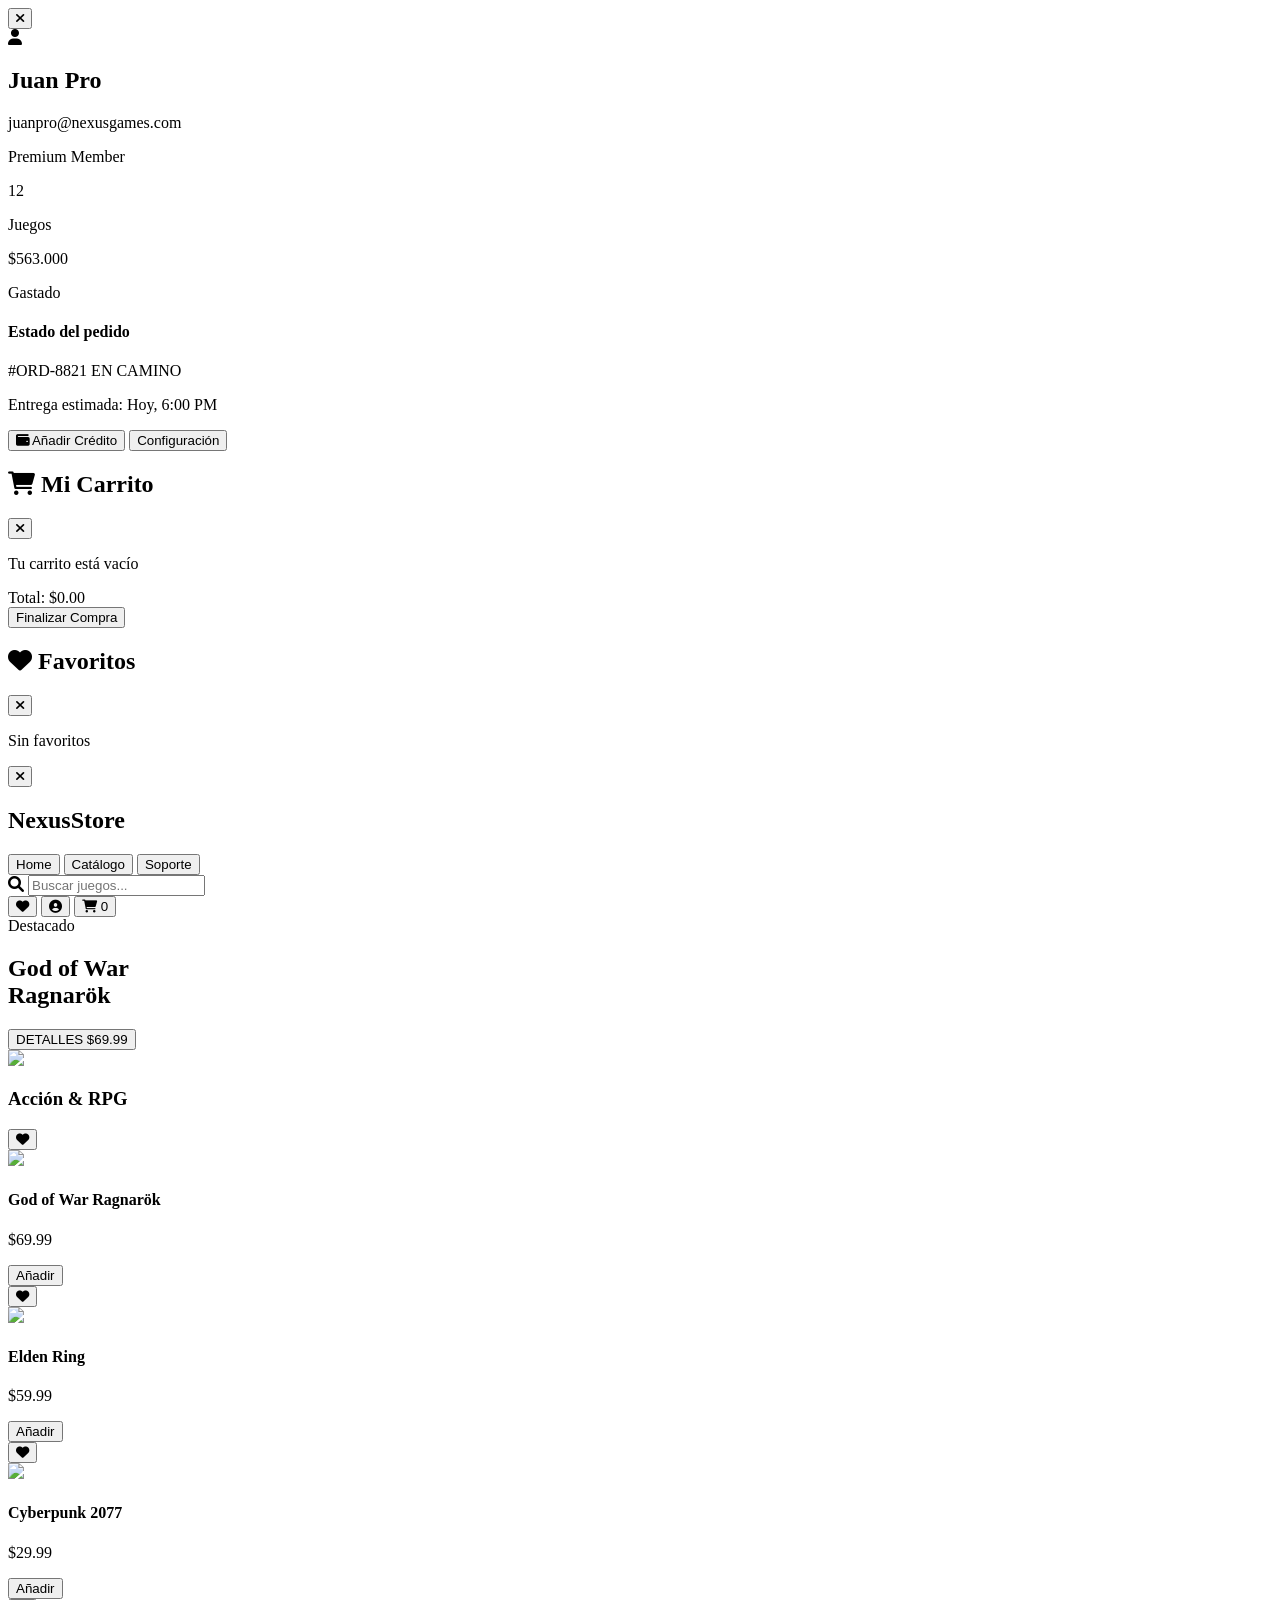
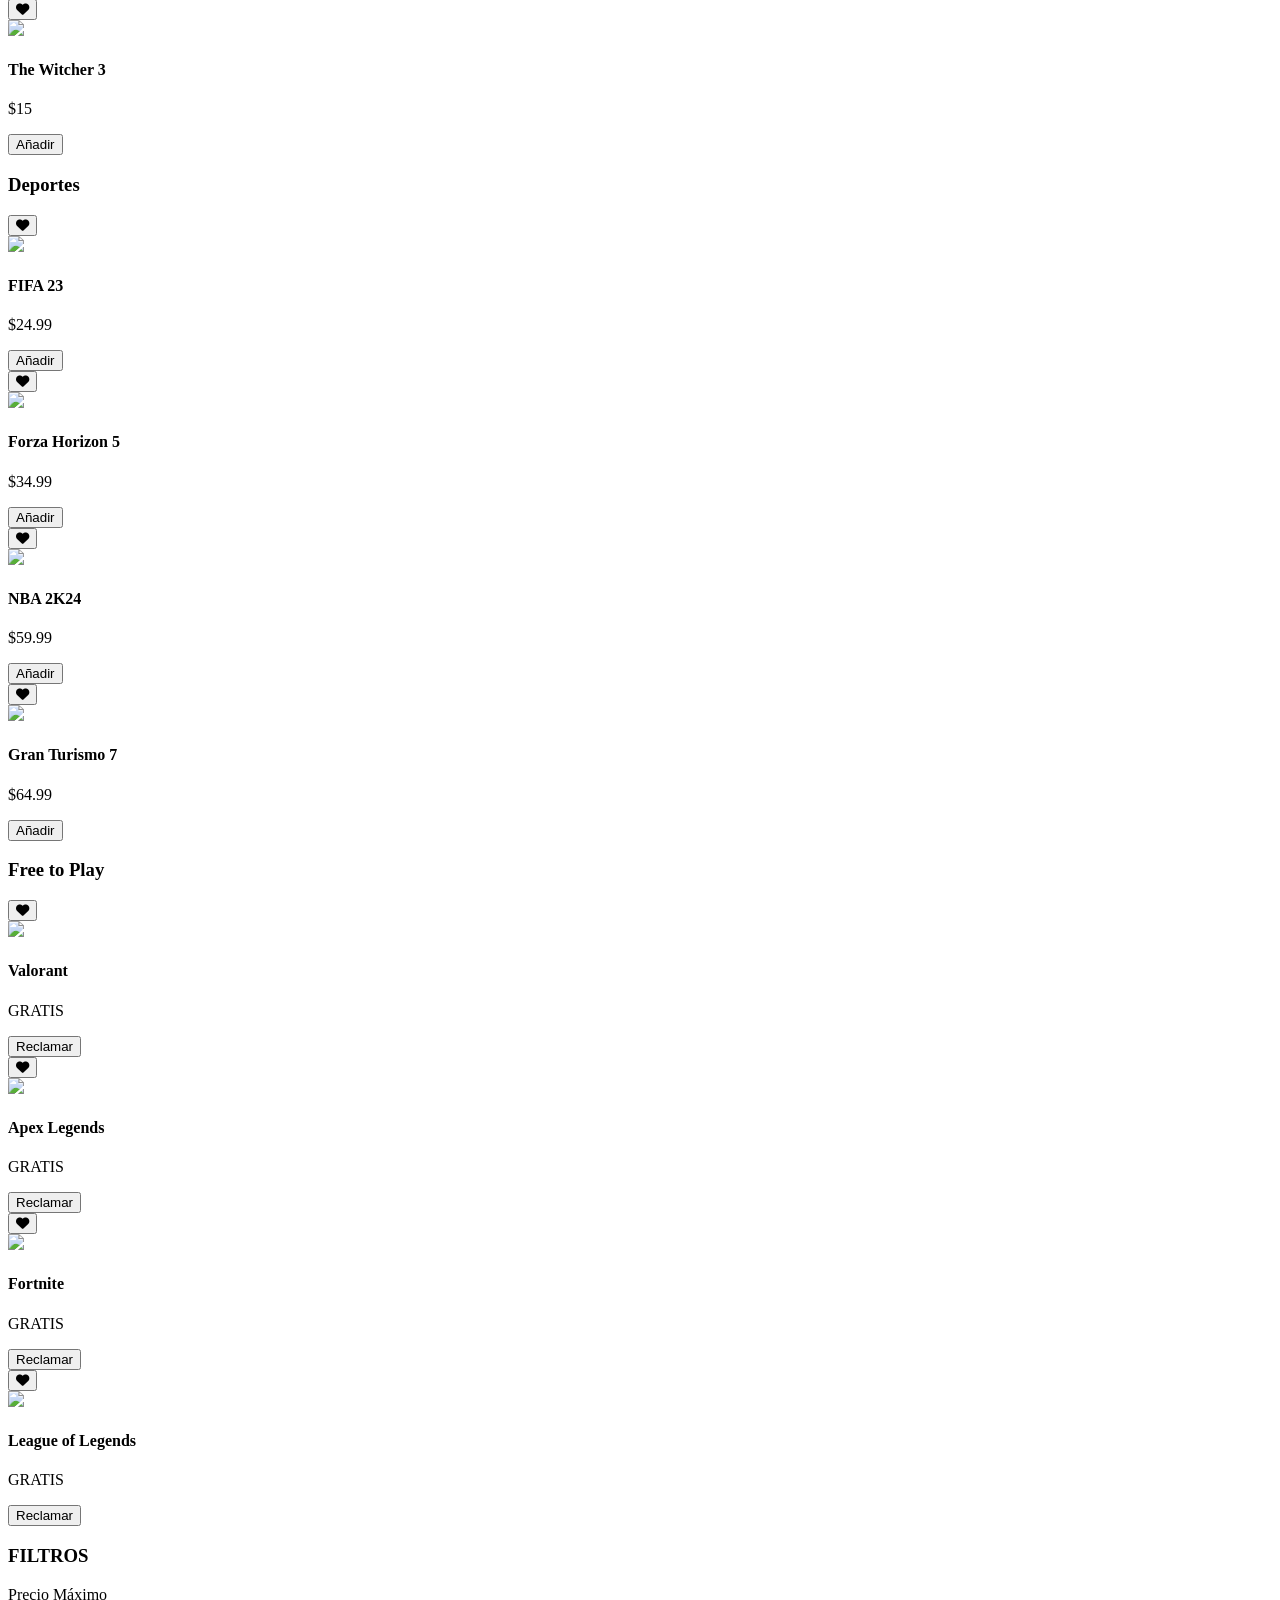
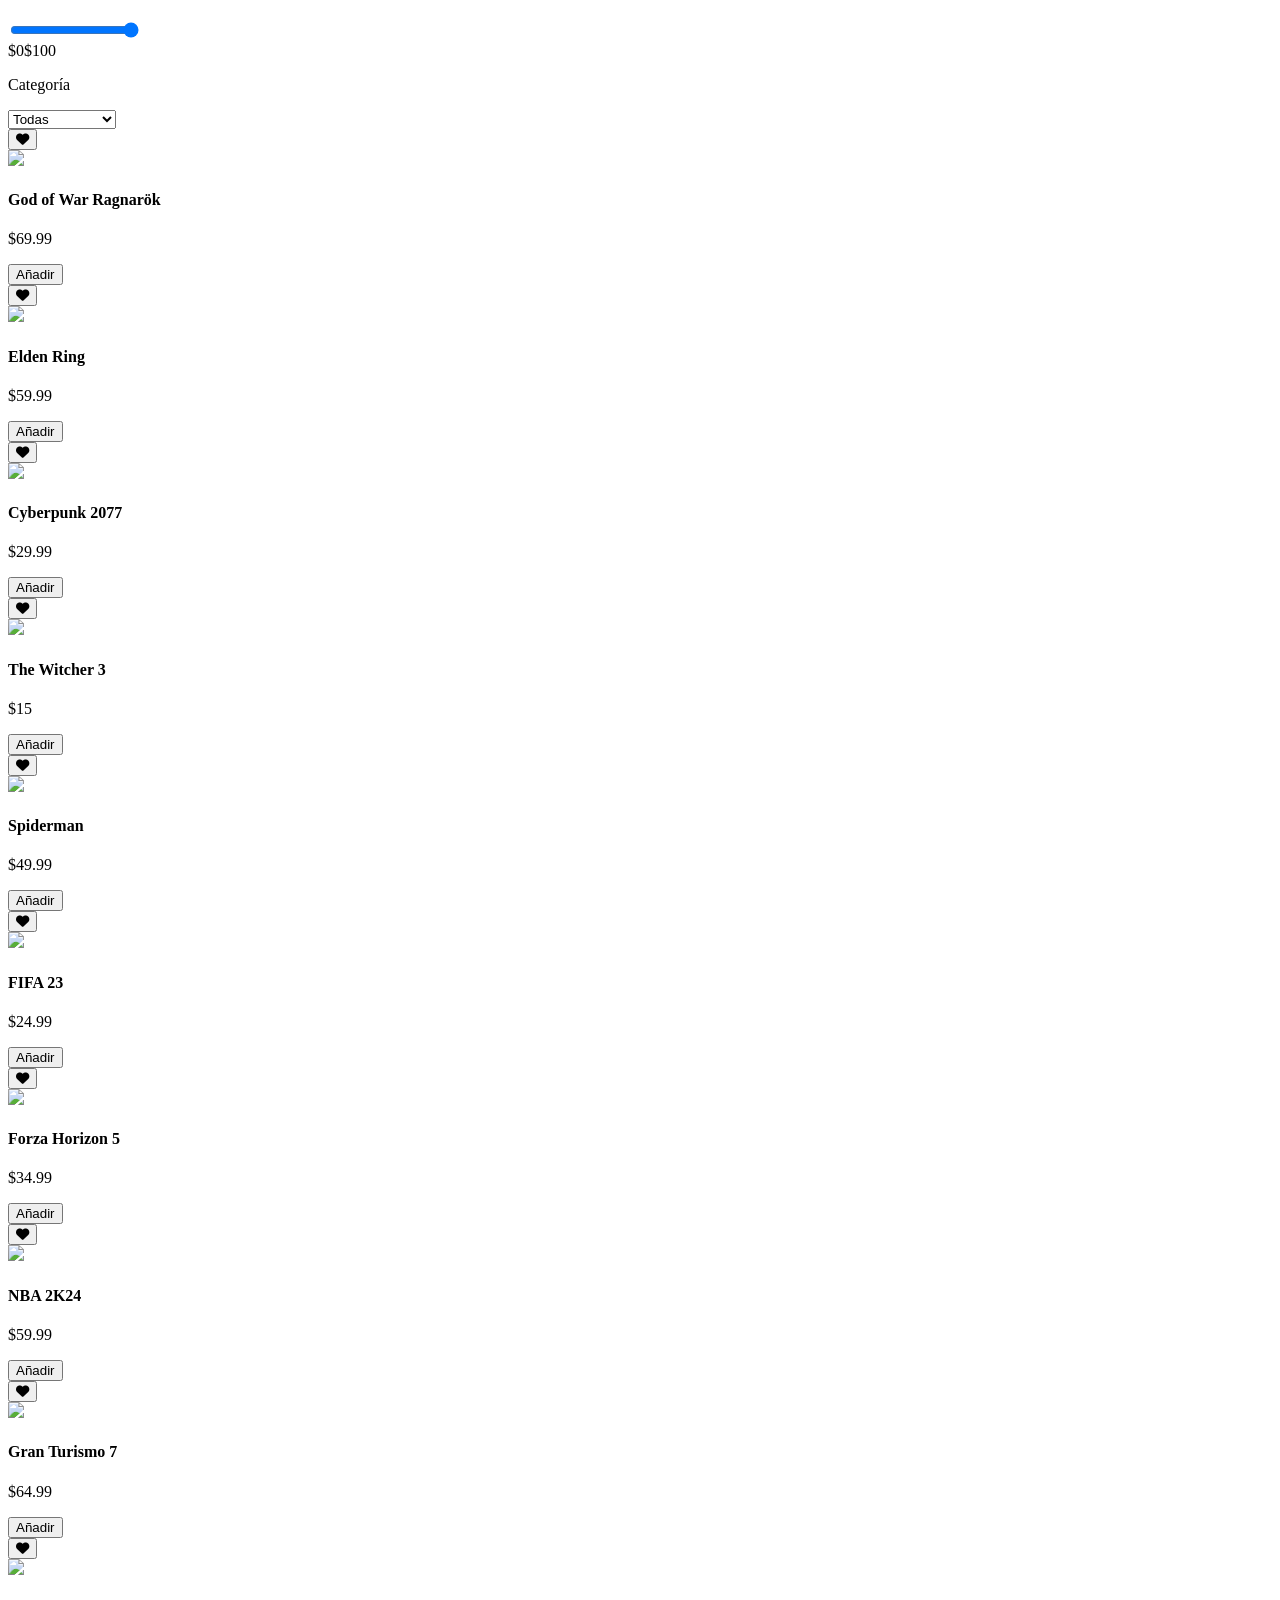
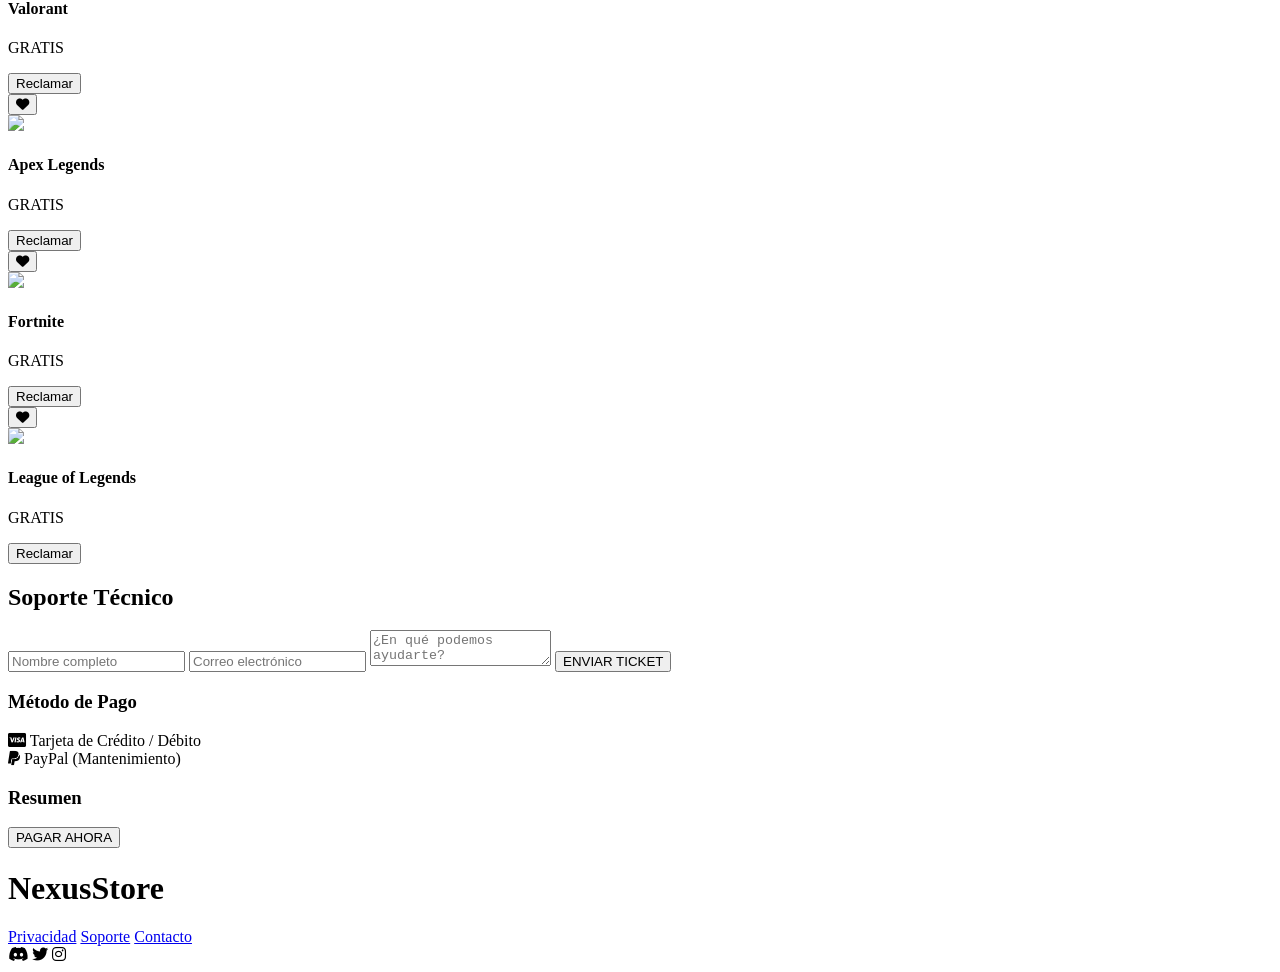
==== index.html @ e7796d34 "Add files via upload" ====
<!DOCTYPE html>
<html lang="es">
<head>
    <meta charset="UTF-8">
    <meta name="viewport" content="width=device-width, initial-scale=1.0">
    <title>NEXUS Games Store - La Mejor Plataforma de Juegos</title>
    <script src="https://cdn.tailwindcss.com"></script>
    <link rel="stylesheet" href="https://cdnjs.cloudflare.com/ajax/libs/font-awesome/6.0.0/css/all.min.css">
    <style type="text/tailwindcss">
        body {
            background: radial-gradient(circle at top left, #060b1a, #000);
            background-size: 100% 100%; 
            background-attachment: fixed;
            min-height: 100vh;
            overflow-x: hidden;
        }

        @keyframes rgb-glow {
            0% { filter: hue-rotate(0deg); }
            100% { filter: hue-rotate(360deg); }
        }
        body::before {
            content: "";
            position: fixed;
            top: 0; left: 0; width: 100%; height: 100%;
            background: radial-gradient(1000px circle at var(--x, 50%) var(--y, 50%), rgba(0, 255, 242, 0.2), transparent 50%);
            z-index: -1;
            animation: rgb-glow 10s linear infinite;
            pointer-events: none;
        }

        /* Reemplazo de @apply por CSS Estándar para mayor estabilidad */
        .glass {
            background: rgba(10, 15, 30, 0.8);
            backdrop-filter: blur(12px);
            -webkit-backdrop-filter: blur(12px);
            border: 1px solid rgba(255, 255, 255, 0.1);
        }

        #accountPanel, #cartPanel, #favPanel {
            transition: transform 0.6s cubic-bezier(0.16, 1, 0.3, 1);
            box-shadow: -10px 0 30px rgba(0,0,0,0.5);
        }

        .panel-closed { transform: translateX(100%); }
        .panel-open { transform: translateX(0); }

        .game-card {
            background: rgba(10, 15, 30, 0.8);
            backdrop-filter: blur(12px);
            border: 1px solid rgba(255, 255, 255, 0.1);
            border-radius: 1rem;
            overflow: hidden;
            position: relative;
            transition: all 0.4s cubic-bezier(0.175, 0.885, 0.32, 1.275);
        }

        .game-card:hover {
            transform: translateY(-8px) scale(1.02);
            border-color: rgba(6, 182, 212, 0.5);
            box-shadow: 0 10px 30px rgba(0, 0, 0, 0.5);
        }

        .btn-primary {
            width: 100%;
            padding: 0.5rem 1rem;
            background: rgba(255, 255, 255, 0.05);
            border-radius: 0.5rem;
            font-weight: 700;
            transition: all 0.3s ease;
        }

        .btn-primary:hover {
            background: #06b6d4;
            color: #000;
        }

        .section-title {
            border-left: 4px solid #06b6d4;
            padding-left: 1rem;
        }

        .no-scrollbar::-webkit-scrollbar { display: none; }
        .no-scrollbar { -ms-overflow-style: none; scrollbar-width: none; scroll-behavior: smooth; }
        ::-webkit-scrollbar { width: 4px; }
        ::-webkit-scrollbar-track { background: #000; }
        ::-webkit-scrollbar-thumb { background: #22d3ee; border-radius: 10px; }

        #toast-container {
            position: fixed;
            bottom: 2rem;
            left: 2rem;
            z-index: 100;
        }
    </style>
</head>
<body class="text-white font-sans selection:bg-cyan-500 transition-colors duration-500">

    <div id="toast-container"></div>

    <!-- Panel de Cuenta -->
    <div id="accountPanel" class="fixed top-0 right-0 w-full md:w-80 h-full glass border-l border-cyan-500/30 z-50 p-8 panel-closed overflow-y-auto">
        <button onclick="togglePanel('accountPanel')" class="absolute top-4 left-4 text-gray-400 hover:text-white"><i class="fas fa-times"></i></button>
        <div class="mt-12 text-center">
            <div class="w-20 h-20 bg-gradient-to-br from-cyan-500 to-purple-600 rounded-full mx-auto flex items-center justify-center mb-4 shadow-lg shadow-cyan-500/30">
                <i class="fas fa-user text-4xl text-white"></i>
            </div>
            <h2 class="text-2xl font-bold">Juan Pro</h2>
            <p class="text-cyan-400 text-sm mb-2">juanpro@nexusgames.com</p>
            <p class="text-gray-500 text-xs mb-8">Premium Member</p>
            <div class="grid grid-cols-2 gap-4 mb-8">
                <div class="bg-gray-900 p-3 rounded">
                    <p class="text-cyan-400 font-bold">12</p>
                    <p class="text-xs text-gray-500">Juegos</p>
                </div>
                <div class="bg-gray-900 p-3 rounded">
                    <p class="text-purple-400 font-bold">$563.000</p>
                    <p class="text-xs text-gray-500">Gastado</p>
                </div>
            </div>
            <!-- Estado del Pedido -->
            <div class="text-left mb-8">
                <h4 class="text-sm font-bold uppercase text-gray-500 mb-4 tracking-widest">Estado del pedido</h4>
                <div class="bg-white/5 p-4 rounded-xl border border-white/10">
                    <div class="flex justify-between items-center mb-2">
                        <span class="text-xs font-bold">#ORD-8821</span>
                        <span class="text-[10px] bg-cyan-500 text-black px-2 py-0.5 rounded-full font-black">EN CAMINO</span>
                    </div>
                    <p class="text-xs text-gray-400">Entrega estimada: Hoy, 6:00 PM</p>
                </div>
            </div>
            <button class="w-full py-2 bg-cyan-500 text-black font-bold rounded-lg hover:bg-cyan-400 transition mb-3"><i class="fas fa-wallet"></i> Añadir Crédito</button>
            <button class="w-full py-2 border border-gray-700 rounded-lg hover:bg-white/5 transition">Configuración</button>
        </div>
    </div>

    <!-- Panel de Carrito -->
    <div id="cartPanel" class="fixed top-0 right-0 w-full md:w-96 h-full glass border-l border-purple-500/30 z-50 p-8 panel-closed flex flex-col">
        <div class="flex justify-between items-center mb-8">
            <h2 class="text-2xl font-bold"><i class="fas fa-shopping-cart text-purple-500"></i> Mi Carrito</h2>
            <button onclick="togglePanel('cartPanel')" class="text-gray-400 hover:text-white"><i class="fas fa-times"></i></button>
        </div>
        <div id="cartItems" class="flex-grow overflow-y-auto space-y-4 mb-6">
            <!-- Items dinámicos -->
            <p class="text-gray-500 text-center mt-10">Tu carrito está vacío</p>
        </div>
        <div class="border-t border-gray-800 pt-6">
            <div class="flex justify-between mb-4 text-xl font-bold">
                <span>Total:</span>
                <span id="cartTotal" class="text-cyan-400">$0.00</span>
            </div>
            <button class="w-full py-4 bg-gradient-to-r from-cyan-500 to-purple-600 text-white font-bold rounded-xl hover:opacity-90 transition shadow-lg">Finalizar Compra</button>
        </div>
    </div>

    <!-- Panel de Favoritos -->
    <div id="favPanel" class="fixed top-0 right-0 w-full md:w-80 h-full glass border-l border-red-500/30 z-50 p-8 panel-closed flex flex-col">
        <div class="flex justify-between items-center mb-8">
            <h2 class="text-2xl font-bold"><i class="fas fa-heart text-red-500"></i> Favoritos</h2>
            <button onclick="togglePanel('favPanel')" class="text-gray-400 hover:text-white"><i class="fas fa-times"></i></button>
        </div>
        <div id="favItems" class="flex-grow overflow-y-auto space-y-4">
            <p class="text-gray-500 text-center mt-10">Sin favoritos</p>
        </div>
    </div>

    <!-- Modal de Detalle de Producto -->
    <div id="productModal" class="fixed inset-0 z-[60] bg-black/90 backdrop-blur-xl hidden flex items-center justify-center p-4">
        <div class="glass w-full max-w-5xl max-h-[90vh] overflow-y-auto rounded-3xl relative">
            <button onclick="closeProductModal()" class="absolute top-6 right-6 text-2xl hover:text-cyan-400 transition z-10"><i class="fas fa-times"></i></button>
            <div id="modalContent" class="p-8 md:p-12">
                <!-- Contenido dinámico -->
            </div>
        </div>
    </div>

    <!-- Header -->
    <nav class="sticky top-0 z-40 glass border-b border-white/10 px-6 py-4 flex justify-between items-center">
        <div class="flex items-center gap-10">
            <h1 class="text-2xl font-black tracking-tighter uppercase cursor-pointer" onclick="showView('home')">Nexus<span class="text-cyan-500">Store</span></h1>
            <div class="hidden lg:flex gap-6 text-sm font-bold uppercase tracking-widest text-gray-400">
                <button onclick="showView('home')" class="hover:text-cyan-400 transition">Home</button>
                <button onclick="showView('catalog')" class="hover:text-cyan-400 transition">Catálogo</button>
                <button onclick="showView('contact')" class="hover:text-cyan-400 transition">Soporte</button>
            </div>
        </div>
        
        <div class="flex items-center gap-4 md:gap-8">
            <!-- Buscador -->
            <div class="relative hidden sm:block">
                <i class="fas fa-search absolute left-4 top-1/2 -translate-y-1/2 text-gray-500"></i>
                <input type="text" id="searchInput" onkeyup="handleSearch()" placeholder="Buscar juegos..." class="bg-white/5 border border-white/10 rounded-full py-2 pl-12 pr-6 text-sm focus:outline-none focus:border-cyan-500 transition w-48 md:w-64">
            </div>
            
            <button onclick="togglePanel('favPanel')" class="hover:text-red-400 transition"><i class="fas fa-heart text-xl"></i></button>
            <button onclick="togglePanel('accountPanel')" class="hover:text-cyan-400 transition"><i class="fas fa-user-circle text-xl"></i></button>
            <button onclick="togglePanel('cartPanel')" class="relative hover:text-cyan-400 transition">
                <i class="fas fa-shopping-cart text-xl"></i>
                <span id="cartBadge" class="absolute -top-2 -right-2 bg-cyan-500 text-black text-[10px] font-bold px-1.5 rounded-full hidden">0</span>
            </button>
        </div>
    </nav>

    <!-- Main Content -->
    <main id="mainContent" class="max-w-7xl mx-auto px-6 py-12">
        <!-- Vista Home -->
        <div id="homeView">
            <!-- Hero -->
            <section class="mb-20">
                <div class="glass rounded-3xl p-8 md:p-16 relative overflow-hidden flex flex-col md:flex-row items-center gap-10">
                    <div class="relative z-10 md:w-1/2">
                        <span class="bg-cyan-500 text-black px-3 py-1 rounded-full text-xs font-bold uppercase mb-4 inline-block tracking-widest">Destacado</span>
                        <h2 class="text-6xl font-black mb-6 leading-tight uppercase tracking-tighter">God of War<br><span class="text-cyan-400">Ragnarök</span></h2>
                        <button onclick="openProductDetail(0)" class="bg-white text-black font-black px-10 py-4 rounded-xl hover:bg-cyan-400 transition transform hover:scale-105 shadow-2xl shadow-cyan-500/20">DETALLES $69.99</button>
                    </div>
                    <div class="md:w-1/2 w-full h-64 md:h-96 glass rounded-2xl overflow-hidden border-white/5 relative group cursor-pointer" onclick="openProductDetail(0)">
                        <img src="https://image.api.playstation.com/vulcan/img/rnd/202010/2217/LsaRVLF2IU2L1FNtu9d3MKLq.jpg" class="w-full h-full object-cover opacity-60 group-hover:opacity-80 transition duration-700" loading="lazy">
                    </div>
                </div>
            </section>

            <!-- Secciones por Categoría -->
            <div id="categorySections"></div>
        </div>

        <!-- Vista Catálogo -->
        <div id="catalogView" class="hidden">
            <div class="flex flex-col md:flex-row gap-8">
                <!-- Filtros -->
                <aside class="w-full md:w-64 glass p-6 rounded-2xl h-fit">
                    <h3 class="font-bold mb-6 text-cyan-400">FILTROS</h3>
                    <div class="space-y-6">
                        <div>
                            <p class="text-xs font-bold text-gray-500 mb-3 uppercase">Precio Máximo</p>
                            <input type="range" id="priceFilter" min="0" max="100" value="100" oninput="handleFilter()" class="w-full accent-cyan-500">
                            <div class="flex justify-between text-[10px] mt-1"><span>$0</span><span id="priceVal">$100</span></div>
                        </div>
                        <div>
                            <p class="text-xs font-bold text-gray-500 mb-3 uppercase">Categoría</p>
                            <select id="catFilter" onchange="handleFilter()" class="w-full bg-white/5 border border-white/10 rounded-lg p-2 text-sm">
                                <option value="all">Todas</option>
                                <option value="Acción & RPG">Acción & RPG</option>
                                <option value="Deportes">Deportes</option>
                                <option value="Free to Play">Free to Play</option>
                            </select>
                        </div>
                    </div>
                </aside>
                <!-- Grid de Catálogo -->
                <div class="flex-grow">
                    <div id="catalogGrid" class="grid grid-cols-1 sm:grid-cols-2 lg:grid-cols-3 gap-6"></div>
                </div>
            </div>
        </div>

        <!-- Vista Contacto -->
        <div id="contactView" class="hidden max-w-2xl mx-auto">
            <div class="glass p-10 rounded-3xl">
                <h2 class="text-3xl font-black mb-6 uppercase">Soporte Técnico</h2>
                <form onsubmit="event.preventDefault(); showNotification('Mensaje enviado con éxito'); showView('home')" class="space-y-4">
                    <input type="text" placeholder="Nombre completo" class="w-full bg-white/5 border border-white/10 rounded-xl p-4 focus:outline-none focus:border-cyan-500" required>
                    <input type="email" placeholder="Correo electrónico" class="w-full bg-white/5 border border-white/10 rounded-xl p-4 focus:outline-none focus:border-cyan-500" required>
                    <textarea placeholder="¿En qué podemos ayudarte?" class="w-full bg-white/5 border border-white/10 rounded-xl p-4 h-32 focus:outline-none focus:border-cyan-500" required></textarea>
                    <button type="submit" class="w-full py-4 bg-cyan-500 text-black font-black rounded-xl hover:bg-cyan-400 transition">ENVIAR TICKET</button>
                </form>
            </div>
        </div>

        <!-- Vista Checkout -->
        <div id="checkoutView" class="hidden max-w-4xl mx-auto">
            <div class="grid grid-cols-1 md:grid-cols-2 gap-8">
                <div class="glass p-8 rounded-3xl">
                    <h3 class="text-xl font-black mb-6 uppercase">Método de Pago</h3>
                    <div class="space-y-4">
                        <div class="border border-cyan-500/50 bg-cyan-500/10 p-4 rounded-xl flex items-center gap-4 cursor-pointer">
                            <i class="fab fa-cc-visa text-2xl"></i> <span>Tarjeta de Crédito / Débito</span>
                        </div>
                        <div class="border border-white/10 p-4 rounded-xl flex items-center gap-4 opacity-50 cursor-not-allowed">
                            <i class="fab fa-paypal text-2xl"></i> <span>PayPal (Mantenimiento)</span>
                        </div>
                    </div>
                </div>
                <div class="glass p-8 rounded-3xl">
                    <h3 class="text-xl font-black mb-6 uppercase">Resumen</h3>
                    <div id="checkoutSummary" class="space-y-2 mb-6"></div>
                    <button onclick="processOrder()" class="w-full py-4 bg-gradient-to-r from-cyan-500 to-purple-600 text-white font-black rounded-xl shadow-lg">PAGAR AHORA</button>
                </div>
            </div>
        </div>
    </main>

    <footer id="footer" class="border-t border-white/5 mt-20 p-12 glass text-center">
        <div class="max-w-7xl mx-auto flex flex-col md:flex-row justify-between items-center gap-8">
            <h1 class="text-2xl font-black uppercase">Nexus<span class="text-cyan-500">Store</span></h1>
            <div class="flex gap-8 text-sm text-gray-400">
                <a href="#" class="hover:text-white transition">Privacidad</a>
                <a href="#" class="hover:text-white transition">Soporte</a>
                <a href="#" class="hover:text-white transition">Contacto</a>
            </div>
            <div class="flex gap-4">
                <i class="fab fa-discord text-xl cursor-pointer hover:text-cyan-400"></i>
                <i class="fab fa-twitter text-xl cursor-pointer hover:text-cyan-400"></i>
                <i class="fab fa-instagram text-xl cursor-pointer hover:text-cyan-400"></i>
            </div>
        </div>
    </footer>

    <script>
        // Base de Datos de Productos
        const products = [
            { id: 0, name: "God of War Ragnarök", price: 69.99, cat: "Acción & RPG", img: "https://image.api.playstation.com/vulcan/img/rnd/202010/2217/LsaRVLF2IU2L1FNtu9d3MKLq.jpg", desc: "Embárcate en un viaje épico y emotivo mientras Kratos y Atreus luchan por aferrarse y soltarse." },
            { id: 1, name: "Elden Ring", price: 59.99, cat: "Acción & RPG", img: "https://shared.fastly.steamstatic.com/store_item_assets/steam/apps/1245620/capsule_616x353.jpg?t=1767883716", desc: "Levántate, Sinluz, y déjate guiar por la gracia para esgrimir el poder del Círculo de Elden." },
            { id: 2, name: "Cyberpunk 2077", price: 29.99, cat: "Acción & RPG", img: "https://www.cyberpunk.net/build/images/social-thumbnail-en-ddcf4d23.jpg", desc: "Night City te cambiará. Un RPG de acción en un mundo abierto futurista." },
            { id: 3, name: "The Witcher 3", price: 15.00, cat: "Acción & RPG", img: "https://assets.nintendo.com/image/upload/q_auto/f_auto/store/software/switch/70010000033071/3f7ee6aa3482b514bd443e116022b038a9728f017916ed37da3f09f731a7d5f2", desc: "Conviértete en Geralt de Rivia y caza monstruos en un mundo devastado." },
            { id: 4, name: "Spiderman", price: 49.99, cat: "Acción & RPG", img: "https://shared.fastly.steamstatic.com/store_item_assets/steam/apps/1817070/capsule_616x353.jpg?t=1763569047", desc: "Siente el poder de Spiderman con un combate fluido y balanceo por Nueva York." },
            { id: 5, name: "FIFA 23", price: 24.99, cat: "Deportes", img: "https://cdn2.unrealengine.com/ea-sports-fifa-23-is-coming-to-the-epic-games-store-1920x1080-398e19351a82.jpg", desc: "El juego de fútbol más popular del mundo con tecnología HyperMotion2." },
            { id: 6, name: "Forza Horizon 5", price: 34.99, cat: "Deportes", img: "https://image.api.playstation.com/vulcan/ap/rnd/202502/1900/631436cfbc1d64659c778e3783f29fafad6022145e0ffec8.jpg", desc: "Explora los paisajes vibrantes de México en una aventura de conducción ilimitada." },
            { id: 7, name: "NBA 2K24", price: 59.99, cat: "Deportes", img: "https://estaticos-cdn.prensaiberica.es/clip/4e4b13c4-1830-4776-bd80-e8769c5955a9_16-9-discover-aspect-ratio_default_0.jpg", desc: "Vive la cultura del baloncesto en NBA 2K24. Acción pura en la cancha." },
            { id: 8, name: "Gran Turismo 7", price: 64.99, cat: "Deportes", img: "https://encrypted-tbn0.gstatic.com/images?q=tbn:ANd9GcT1Hg59mtAHwY3kj2uux_HD1nWEUW2ipL6r4w&s", desc: "El simulador de conducción real con 25 años de historia." },
            { id: 9, name: "Valorant", price: 0, cat: "Free to Play", img: "https://xboxwire.thesourcemediaassets.com/sites/2/2024/08/Val-Console-Launch-Hero-1080-__-GAME-STORES-80b474d3ff38615edd0a-1900x1080.jpg", desc: "Un shooter táctico 5v5 basado en personajes. La precisión lo es todo." },
            { id: 10, name: "Apex Legends", price: 0, cat: "Free to Play", img: "https://shared.fastly.steamstatic.com/store_item_assets/steam/apps/1172470/0850cd41655393ed61cc950b8d232a492dd7c85d/capsule_616x353.jpg?t=1770753360", desc: "Battle Royale de héroes. Domina a tu personaje y vence a la competencia." },
            { id: 11, name: "Fortnite", price: 0, cat: "Free to Play", img: "https://encrypted-tbn0.gstatic.com/images?q=tbn:ANd9GcTsHModALjraoKbioIxjZX3C6zr6jy-5EB7lw&s", desc: "Crea, juega y combate. El fenómeno mundial de Epic Games." },
            { id: 12, name: "League of Legends", price: 0, cat: "Free to Play", img: "https://cdn1.epicgames.com/offer/24b9b5e323bc40eea252a10cdd3b2f10/EGS_LeagueofLegends_RiotGames_S1_2560x1440-47eb328eac5ddd63ebd096ded7d0d5ab", desc: "El MOBA competitivo más jugado. Estrategia y trabajo en equipo." }
        ];

        let cart = [];
        let favorites = [];

        // Inicialización
        document.addEventListener('DOMContentLoaded', () => {
            renderHome();
            renderCatalog(products);
        });

        // Renderizar Home
        function renderHome() {
            const sections = document.getElementById('categorySections');
            const categories = [...new Set(products.map(p => p.cat))];
            sections.innerHTML = categories.map(cat => `
                <section class="mb-16">
                    <h3 class="text-2xl font-black mb-8 section-title uppercase tracking-widest text-cyan-400">${cat}</h3>
                    <div class="grid grid-cols-1 sm:grid-cols-2 lg:grid-cols-4 gap-6">
                        ${products.filter(p => p.cat === cat).slice(0, 4).map(p => createGameCard(p)).join('')}
                    </div>
                </section>
            `).join('');
        }

        // Crear Tarjeta de Juego
        function createGameCard(p) {
            return `
                <div class="game-card glass rounded-2xl overflow-hidden group relative">
                    <button onclick="toggleFavorite(${p.id})" class="absolute top-4 right-4 z-10 text-xl transition hover:scale-125 ${favorites.includes(p.id) ? 'text-red-500' : 'text-white/50'}">
                        <i class="fas fa-heart"></i>
                    </button>
                    <div class="h-48 overflow-hidden cursor-pointer group" onclick="openProductDetail(${p.id})">
                        <img src="${p.img}" class="w-full h-full object-cover transition-transform duration-500 group-hover:scale-110" loading="lazy">
                    </div>
                    <div class="p-5">
                        <h4 class="font-bold text-lg mb-1 truncate">${p.name}</h4>
                        <p class="text-cyan-400 font-bold mb-4">${p.price === 0 ? 'GRATIS' : '$' + p.price.toLocaleString()}</p>
                        <button onclick="addToCart(${p.id})" class="btn-primary">
                            ${p.price === 0 ? 'Reclamar' : 'Añadir'}
                        </button>
                    </div>
                </div>
            `;
        }

        // Navegación
        function showView(view) {
            document.getElementById('homeView').classList.toggle('hidden', view !== 'home');
            document.getElementById('catalogView').classList.toggle('hidden', view !== 'catalog');
            document.getElementById('contactView').classList.toggle('hidden', view !== 'contact');
            document.getElementById('checkoutView').classList.toggle('hidden', view !== 'checkout');
            window.scrollTo({top: 0, behavior: 'smooth'});
        }

        // Buscador y Filtros
        function handleSearch() {
            const query = document.getElementById('searchInput').value.toLowerCase();
            if (query.length > 0) {
                showView('catalog');
                const filtered = products.filter(p => p.name.toLowerCase().includes(query));
                renderCatalog(filtered);
            }
        }

        function handleFilter() {
            const maxPrice = document.getElementById('priceFilter').value;
            const cat = document.getElementById('catFilter').value;
            document.getElementById('priceVal').innerText = `$${maxPrice}`;
            
            const filtered = products.filter(p => {
                const matchPrice = p.price <= maxPrice;
                const matchCat = cat === 'all' || p.cat === cat;
                return matchPrice && matchCat;
            });
            renderCatalog(filtered);
        }

        function renderCatalog(items) {
            const grid = document.getElementById('catalogGrid');
            grid.innerHTML = items.length > 0 ? items.map(p => createGameCard(p)).join('') : '<p class="text-gray-500 py-20 text-center w-full col-span-full">No se encontraron juegos</p>';
        }

        // Detalle de Producto
        function openProductDetail(id) {
            const p = products.find(prod => prod.id === id);
            const related = products.filter(prod => prod.cat === p.cat && prod.id !== p.id).slice(0, 3);
            
            const modal = document.getElementById('productModal');
            const content = document.getElementById('modalContent');
            
            content.innerHTML = `
                <div class="flex flex-col md:flex-row gap-12">
                    <div class="md:w-1/2 rounded-3xl overflow-hidden shadow-2xl">
                        <img src="${p.img}" class="w-full h-full object-cover" loading="lazy">
                    </div>
                    <div class="md:w-1/2">
                        <h2 class="text-5xl font-black mb-4 uppercase">${p.name}</h2>
                        <p class="text-cyan-400 text-3xl font-black mb-6">${p.price === 0 ? 'GRATIS' : '$' + p.price.toLocaleString()}</p>
                        <p class="text-gray-400 text-lg leading-relaxed mb-10">${p.desc}</p>
                        <div class="flex gap-4">
                            <button onclick="addToCart(${p.id})" class="flex-grow py-5 bg-cyan-500 text-black font-black rounded-2xl hover:bg-cyan-400 transition">AÑADIR AL CARRITO</button>
                            <button onclick="toggleFavorite(${p.id})" class="p-5 glass rounded-2xl hover:text-red-500"><i class="fas fa-heart text-2xl"></i></button>
                        </div>
                    </div>
                </div>
                <div class="mt-20">
                    <h3 class="text-xl font-bold mb-8 text-gray-500 uppercase tracking-widest">También te podría gustar</h3>
                    <div class="grid grid-cols-1 sm:grid-cols-3 gap-6">
                        ${related.map(r => `
                            <div class="glass p-4 rounded-xl flex gap-4 cursor-pointer hover:bg-white/5" onclick="openProductDetail(${r.id})">
                                <img src="${r.img}" class="w-20 h-20 object-cover rounded-lg" loading="lazy">
                                <div>
                                    <p class="font-bold text-sm">${r.name}</p>
                                    <p class="text-cyan-400 text-xs">$${r.price.toLocaleString()}</p>
                                </div>
                            </div>
                        `).join('')}
                    </div>
                </div>
            `;
            modal.classList.remove('hidden');
        }

        function closeProductModal() {
            document.getElementById('productModal').classList.add('hidden');
        }

        // Notificaciones Toast
        function showNotification(msg) {
            const container = document.getElementById('toast-container');
            const toast = document.createElement('div');
            toast.className = 'glass border-l-4 border-cyan-500 px-6 py-4 rounded-xl mb-4 shadow-2xl animate-bounce-in flex items-center gap-4';
            toast.innerHTML = `<i class="fas fa-check-circle text-cyan-500"></i> <span class="font-bold text-sm">${msg}</span>`;
            container.appendChild(toast);
            setTimeout(() => toast.remove(), 3000);
        }

        // Favoritos
        function toggleFavorite(id) {
            const index = favorites.indexOf(id);
            if (index > -1) favorites.splice(index, 1);
            else {
                favorites.push(id);
                showNotification("Añadido a favoritos");
            }
            updateFavUI();
            renderHome();
            renderCatalog(products);
        }

        function updateFavUI() {
            const list = document.getElementById('favItems');
            if (favorites.length === 0) {
                list.innerHTML = '<p class="text-gray-500 text-center mt-10">Sin favoritos</p>';
                return;
            }
            list.innerHTML = favorites.map(id => {
                const p = products.find(prod => prod.id === id);
                return `
                    <div class="flex items-center gap-4 bg-white/5 p-3 rounded-xl">
                        <img src="${p.img}" class="w-12 h-12 object-cover rounded-lg" loading="lazy">
                        <div class="flex-grow">
                            <p class="text-xs font-bold">${p.name}</p>
                        </div>
                        <button onclick="toggleFavorite(${p.id})" class="text-red-500"><i class="fas fa-trash"></i></button>
                    </div>
                `;
            }).join('');
        }

        // Lógica de Paneles
        function togglePanel(id) {
            const panel = document.getElementById(id);
            panel.classList.toggle('panel-closed');
            panel.classList.toggle('panel-open');
        }

        // Carrito Funcional
        function addToCart(id) {
            const product = products.find(p => p.id === id);
            const existing = cart.find(item => item.id === id);
            
            if(existing) {
                existing.quantity++;
            } else {
                cart.push({...product, quantity: 1});
            }
            
            updateCartUI();
            showNotification(`${product.name} añadido al carrito`);
            if(document.getElementById('cartPanel').classList.contains('panel-closed')) {
                togglePanel('cartPanel');
            }
        }

        function updateCartUI() {
            const list = document.getElementById('cartItems');
            if (cart.length === 0) {
                list.innerHTML = '<p class="text-gray-500 text-center mt-10">Tu carrito está vacío</p>';
                document.getElementById('cartTotal').innerText = '$0.00';
                document.getElementById('cartBadge').classList.add('hidden');
                return;
            }

            let total = 0;
            const html = cart.map((item, index) => {
                total += item.price * item.quantity;
                return `
                    <div class="flex justify-between items-center bg-white/5 p-4 rounded-xl border border-white/5">
                        <div class="flex-grow">
                            <p class="font-bold text-sm">${item.name}</p>
                            <p class="text-cyan-400 text-xs">$${(item.price * item.quantity).toLocaleString()}</p>
                        </div>
                        <div class="flex items-center gap-3">
                            <button onclick="changeQty(${index}, -1)" class="w-6 h-6 rounded-full bg-white/10 hover:bg-white/20">-</button>
                            <span class="text-sm font-bold">${item.quantity}</span>
                            <button onclick="changeQty(${index}, 1)" class="w-6 h-6 rounded-full bg-white/10 hover:bg-white/20">+</button>
                        </div>
                    </div>
                `;
            }).join('');

            list.innerHTML = html;
            document.getElementById('cartTotal').innerText = `$${total.toLocaleString()}`;
            document.getElementById('cartBadge').innerText = cart.length;
            document.getElementById('cartBadge').classList.remove('hidden');
        }

        function removeFromCart(index) {
            cart.splice(index, 1);
            updateCartUI();
        }

        function changeQty(index, delta) {
            cart[index].quantity += delta;
            if(cart[index].quantity <= 0) cart.splice(index, 1);
            updateCartUI();
        }

        function processOrder() {
            showNotification("Procesando pago...");
            setTimeout(() => {
                cart = [];
                updateCartUI();
                showNotification("¡Compra realizada con éxito!");
                showView('home');
            }, 2000);
        }

        // Sobrescribir el botón del panel del carrito para ir a checkout
        document.querySelector('#cartPanel button.w-full').onclick = () => {
            if(cart.length === 0) return showNotification("El carrito está vacío");
            togglePanel('cartPanel');
            showView('checkout');
            const summary = document.getElementById('checkoutSummary');
            summary.innerHTML = cart.map(item => `
                <div class="flex justify-between text-sm">
                    <span class="text-gray-400">${item.name} x${item.quantity}</span>
                    <span class="font-bold">$${(item.price * item.quantity).toLocaleString()}</span>
                </div>
            `).join('') + `
                <div class="flex justify-between text-lg font-black border-t border-white/10 pt-4 mt-4">
                    <span>TOTAL</span>
                    <span class="text-cyan-400">${document.getElementById('cartTotal').innerText}</span>
                </div>
            `;
        };

        // Efecto de fondo interactivo
        document.addEventListener('mousemove', e => {
            document.body.style.setProperty('--x', (e.clientX / window.innerWidth * 100) + '%');
            document.body.style.setProperty('--y', (e.clientY / window.innerHeight * 100) + '%');
        });
    </script>
</body>
</html>
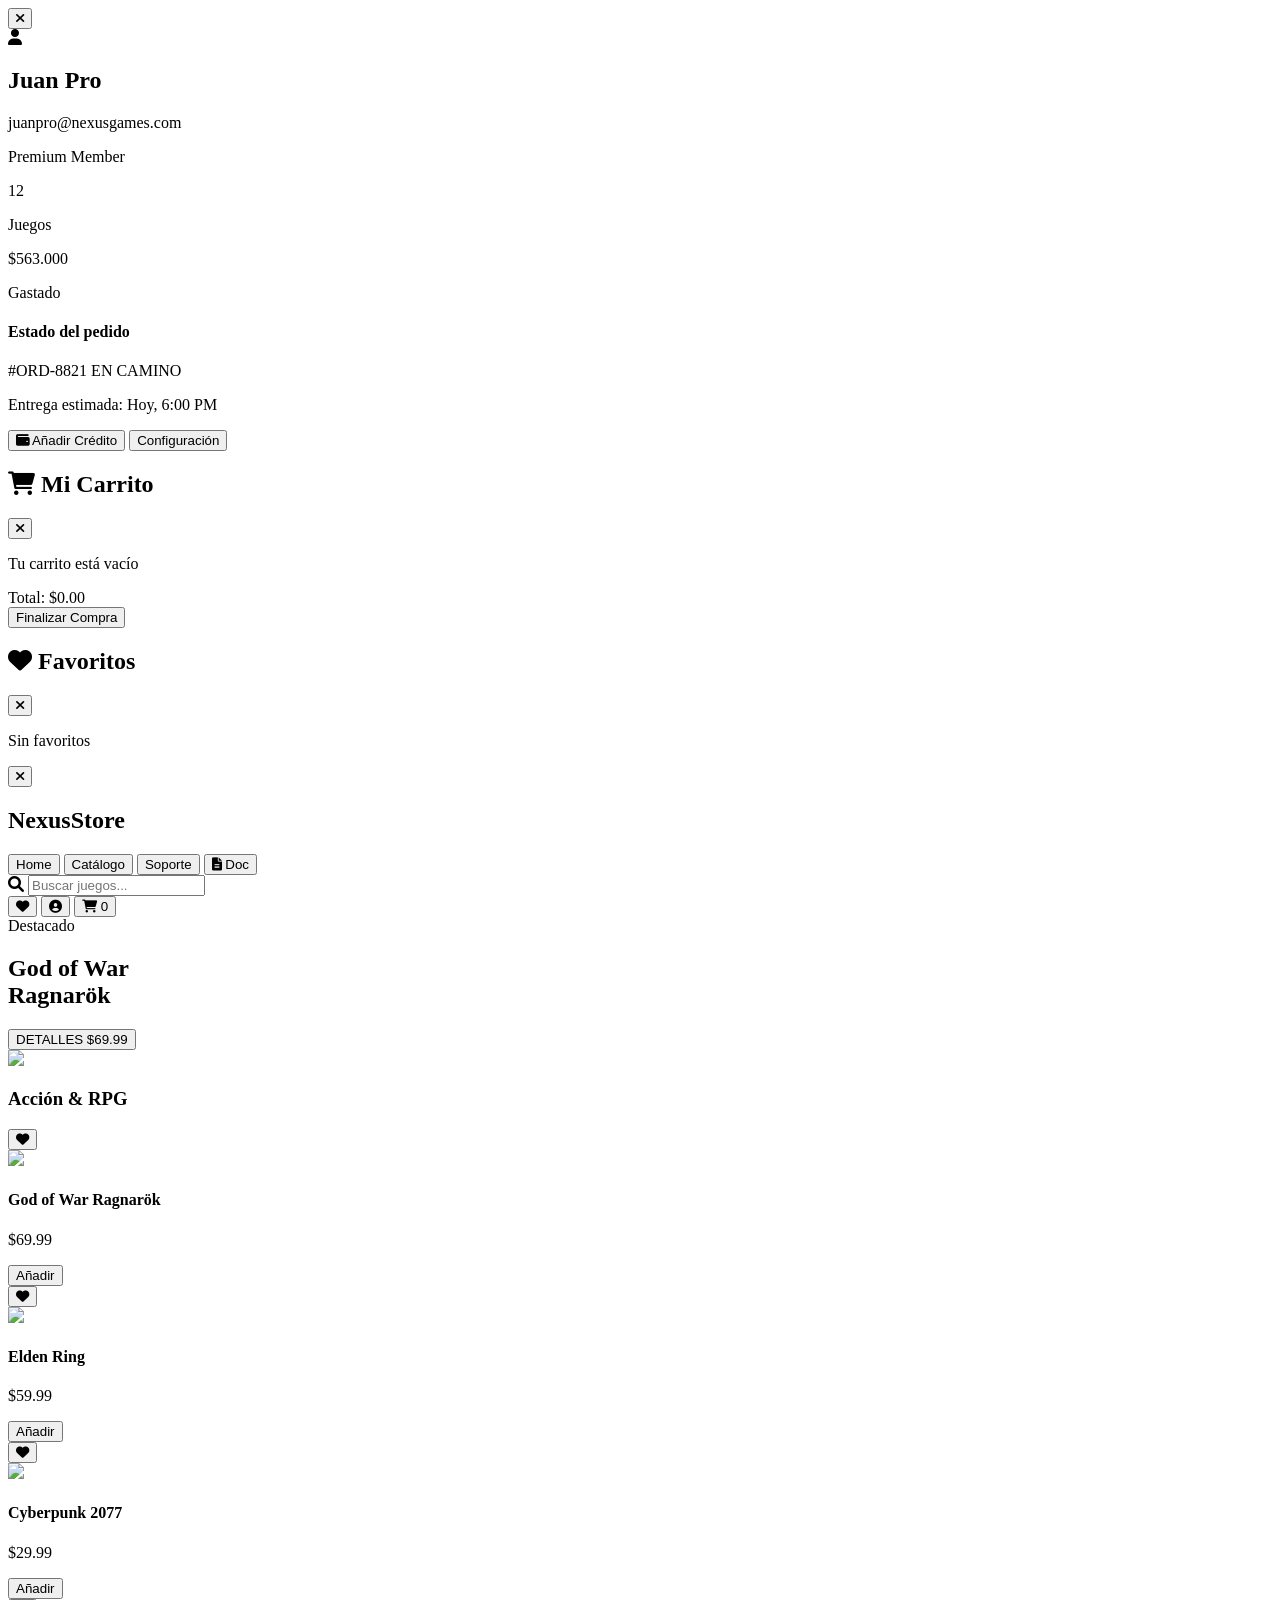
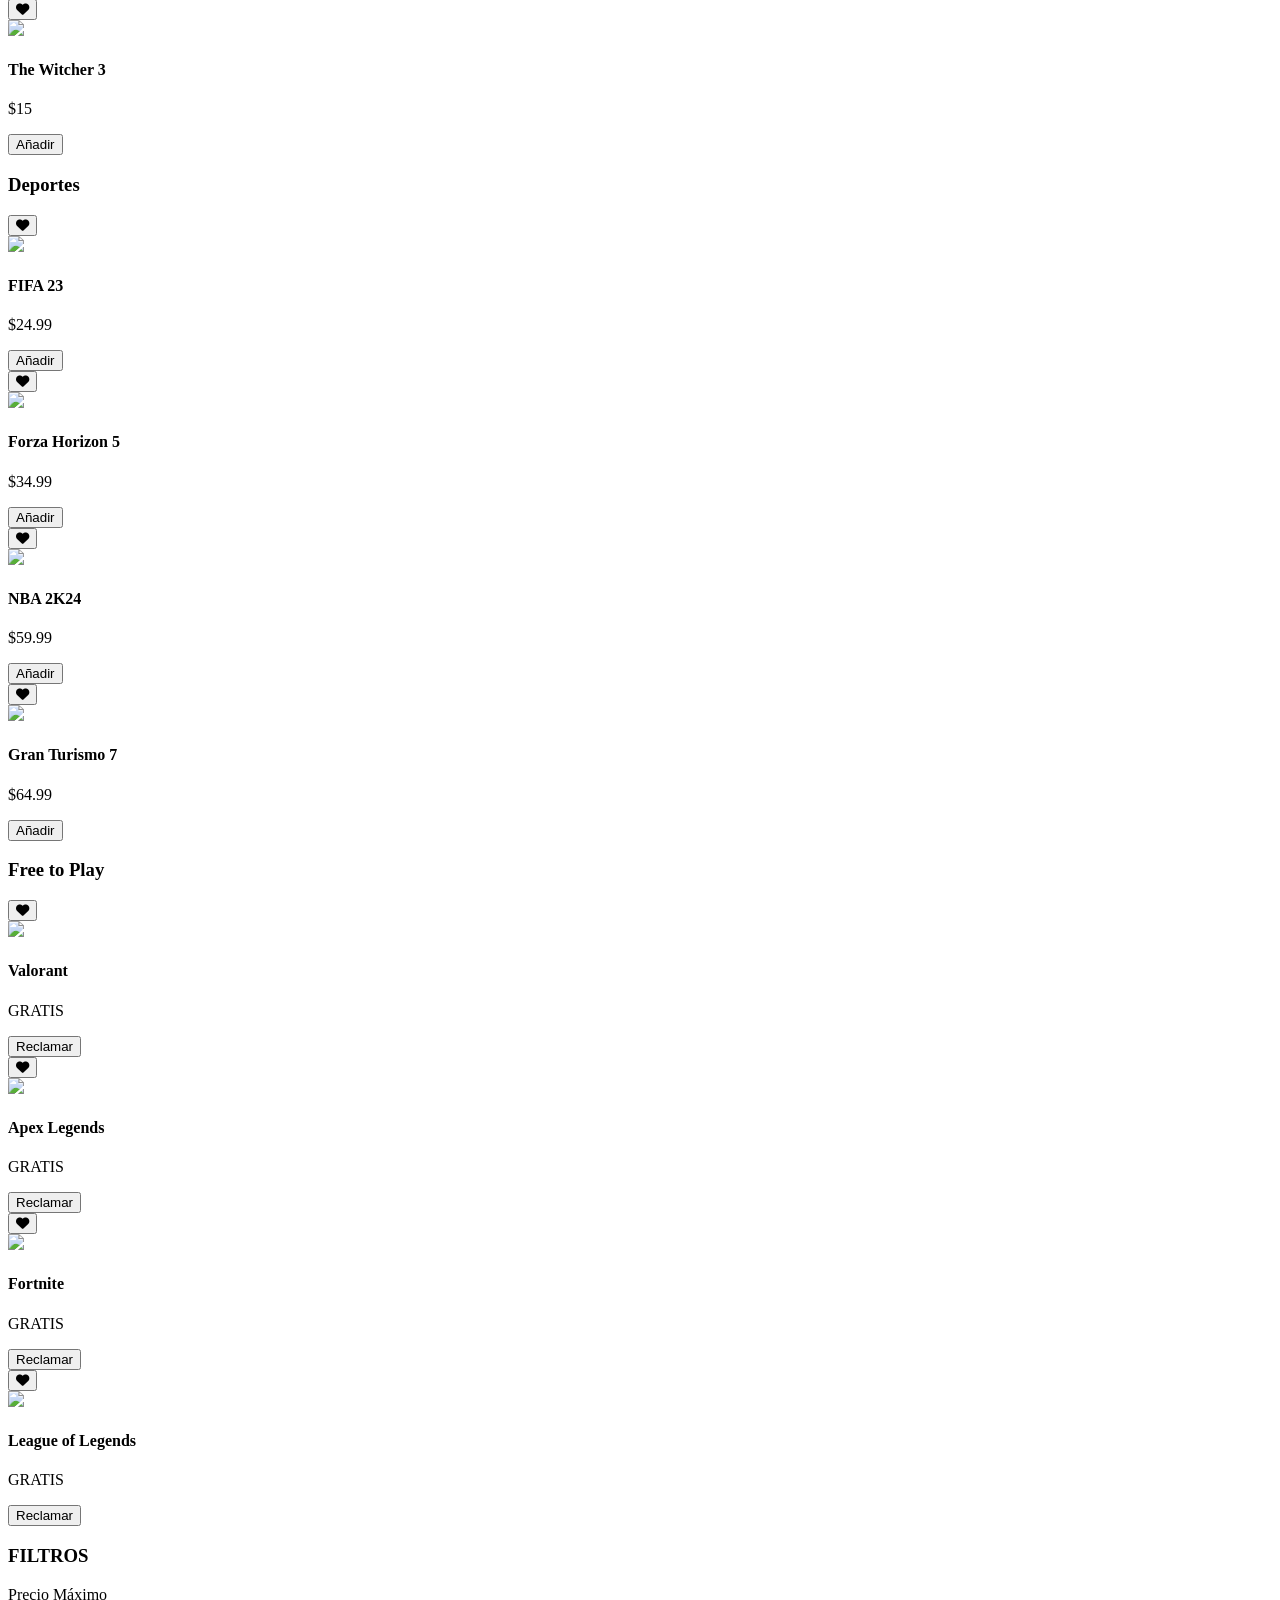
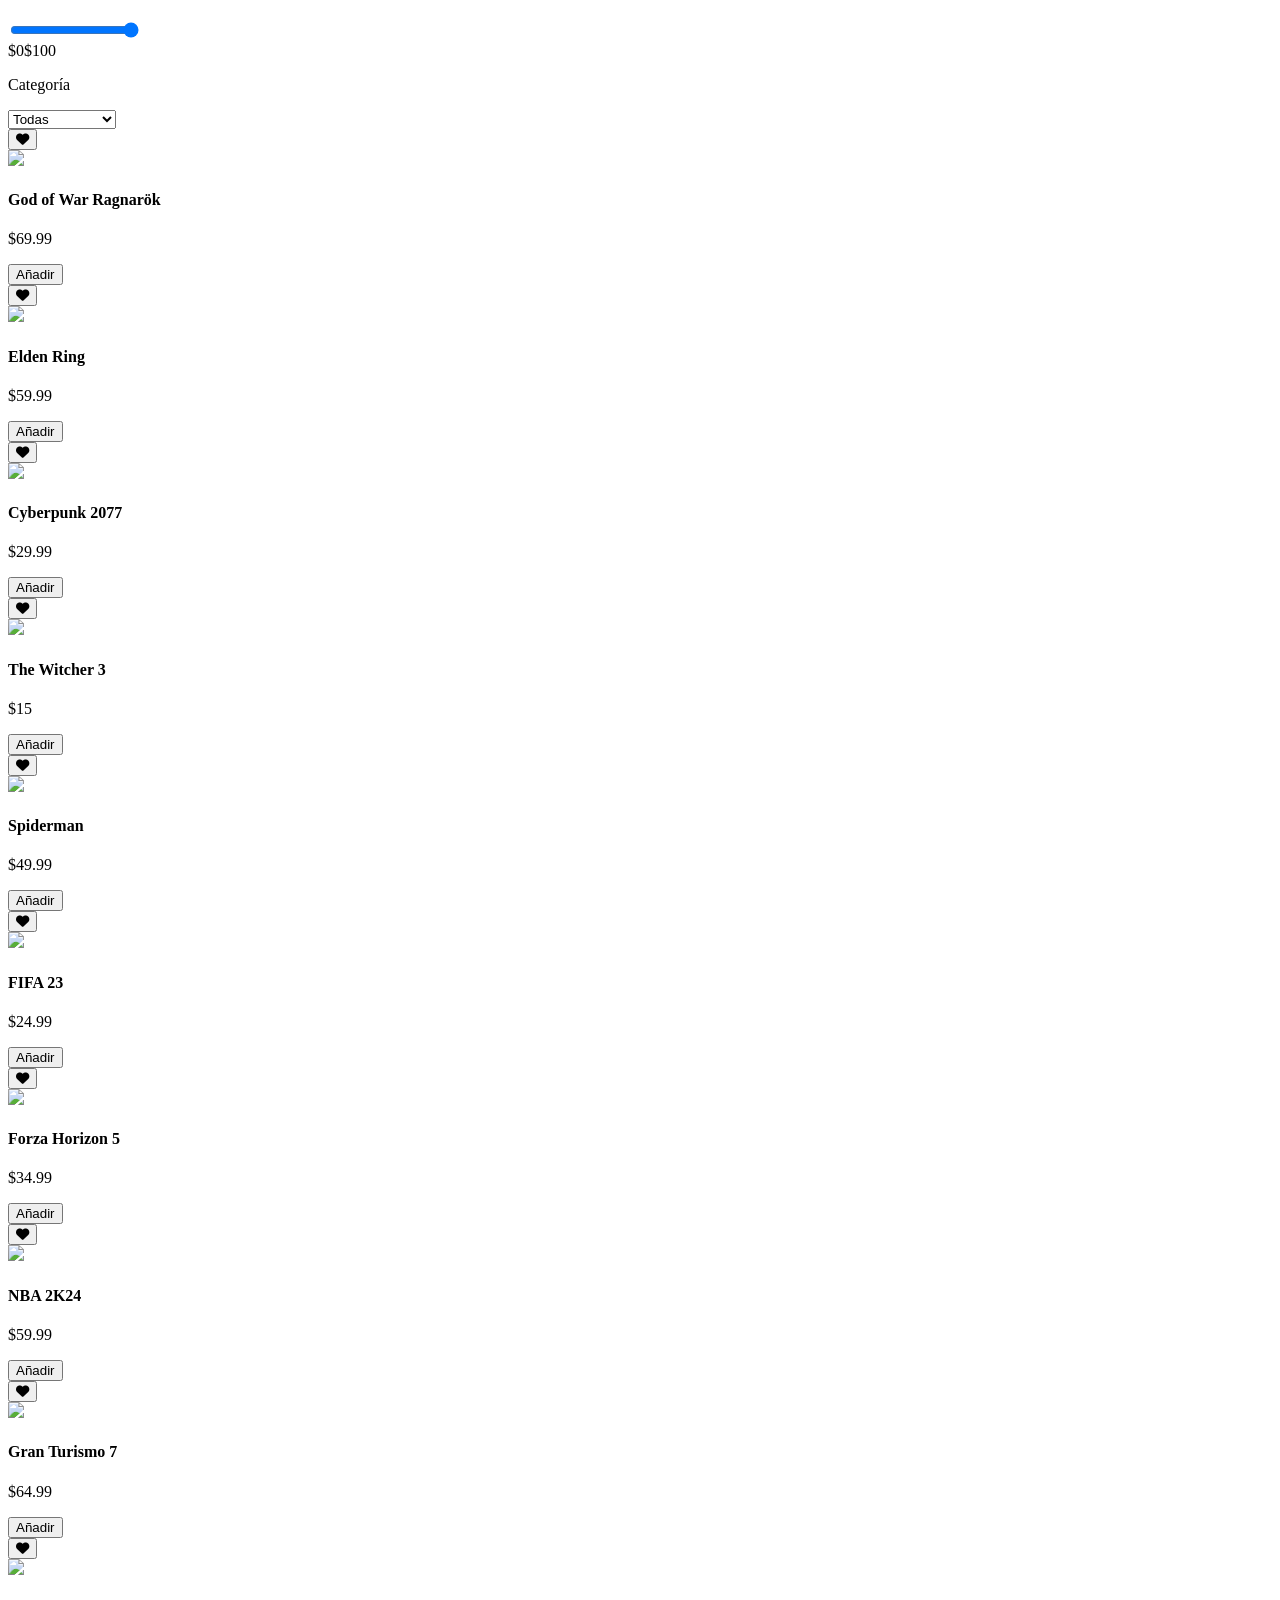
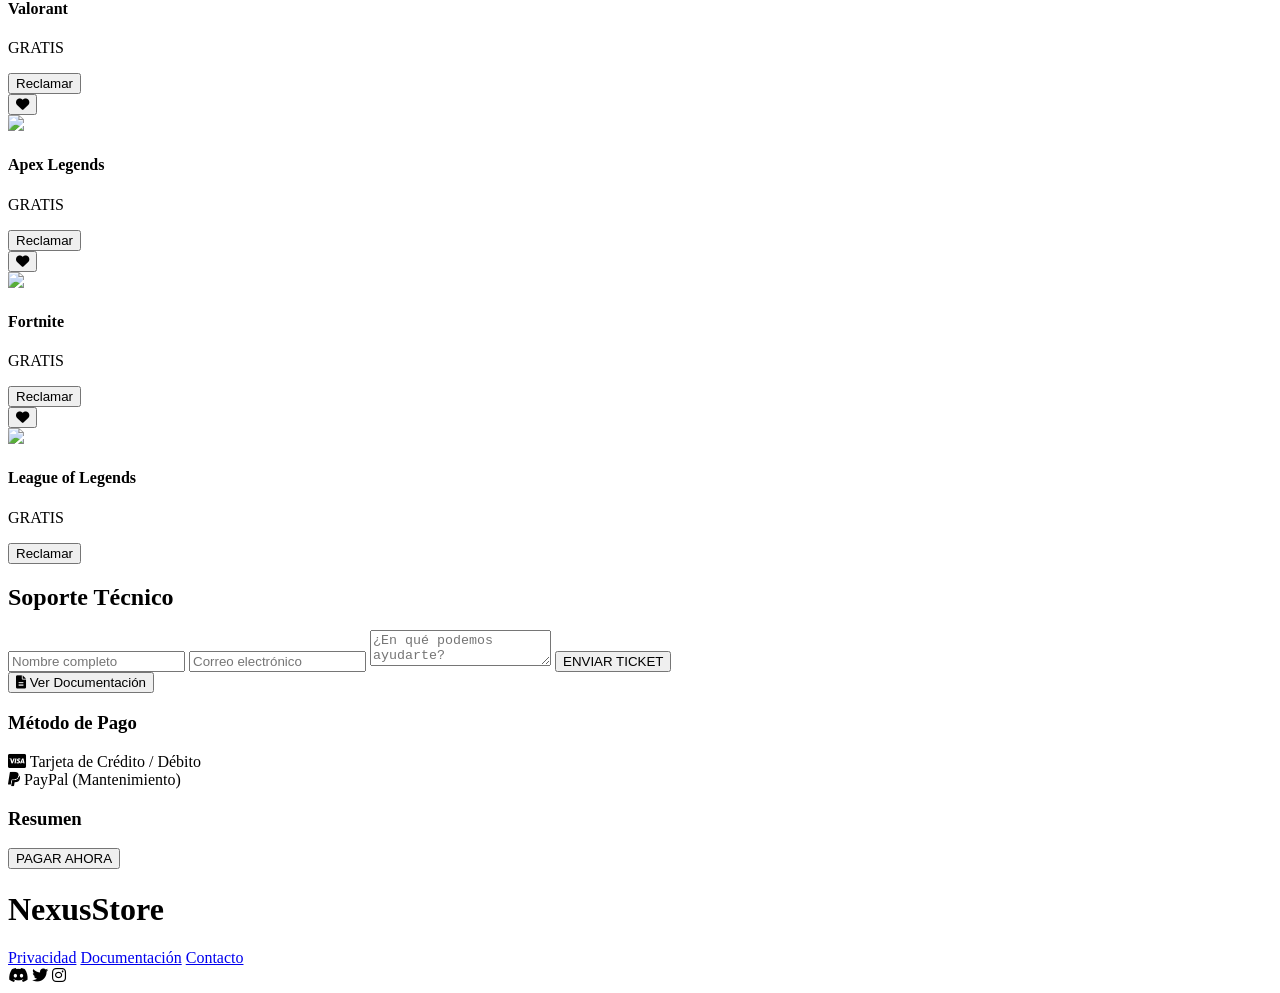
==== commit 065079e0: "Update print statement from 'Hello' to 'Goodbye'" ====
--- a/index.html
+++ b/index.html
@@ -19,6 +19,15 @@
             0% { filter: hue-rotate(0deg); }
             100% { filter: hue-rotate(360deg); }
         }
+        @keyframes bounce-in {
+            0% { transform: scale(0.3); opacity: 0; }
+            50% { transform: scale(1.05); opacity: 1; }
+            70% { transform: scale(0.9); }
+            100% { transform: scale(1); }
+        }
+        .animate-bounce-in {
+            animation: bounce-in 0.5s cubic-bezier(0.175, 0.885, 0.32, 1.275);
+        }
         body::before {
             content: "";
             position: fixed;
@@ -182,6 +191,9 @@
                 <button onclick="showView('home')" class="hover:text-cyan-400 transition">Home</button>
                 <button onclick="showView('catalog')" class="hover:text-cyan-400 transition">Catálogo</button>
                 <button onclick="showView('contact')" class="hover:text-cyan-400 transition">Soporte</button>
+                <button onclick="window.open('documento.html', '_blank')" class="hover:text-cyan-400 transition flex items-center gap-2">
+                    <i class="fas fa-file-alt"></i> Doc
+                </button>
             </div>
         </div>
         
@@ -264,6 +276,11 @@
                     <button type="submit" class="w-full py-4 bg-cyan-500 text-black font-black rounded-xl hover:bg-cyan-400 transition">ENVIAR TICKET</button>
                 </form>
             </div>
+            <div class="text-center mt-12">
+                <button onclick="window.open('documento.html', '_blank')" class="inline-flex items-center gap-2 bg-gradient-to-r from-cyan-500 to-purple-600 text-white font-bold px-6 py-3 rounded-xl hover:opacity-90 transition shadow-lg">
+                    <i class="fas fa-file-alt"></i> Ver Documentación
+                </button>
+            </div>
         </div>
 
         <!-- Vista Checkout -->
@@ -294,7 +311,7 @@
             <h1 class="text-2xl font-black uppercase">Nexus<span class="text-cyan-500">Store</span></h1>
             <div class="flex gap-8 text-sm text-gray-400">
                 <a href="#" class="hover:text-white transition">Privacidad</a>
-                <a href="#" class="hover:text-white transition">Soporte</a>
+                <a href="documento.html" target="_blank" class="hover:text-white transition">Documentación</a>
                 <a href="#" class="hover:text-white transition">Contacto</a>
             </div>
             <div class="flex gap-4">
@@ -345,8 +362,6 @@
                 </section>
             `).join('');
         }
-
-        // Crear Tarjeta de Juego
         function createGameCard(p) {
             return `
                 <div class="game-card glass rounded-2xl overflow-hidden group relative">
@@ -366,8 +381,6 @@
                 </div>
             `;
         }
-
-        // Navegación
         function showView(view) {
             document.getElementById('homeView').classList.toggle('hidden', view !== 'home');
             document.getElementById('catalogView').classList.toggle('hidden', view !== 'catalog');
@@ -375,8 +388,6 @@
             document.getElementById('checkoutView').classList.toggle('hidden', view !== 'checkout');
             window.scrollTo({top: 0, behavior: 'smooth'});
         }
-
-        // Buscador y Filtros
         function handleSearch() {
             const query = document.getElementById('searchInput').value.toLowerCase();
             if (query.length > 0) {
@@ -404,7 +415,6 @@
             grid.innerHTML = items.length > 0 ? items.map(p => createGameCard(p)).join('') : '<p class="text-gray-500 py-20 text-center w-full col-span-full">No se encontraron juegos</p>';
         }
 
-        // Detalle de Producto
         function openProductDetail(id) {
             const p = products.find(prod => prod.id === id);
             const related = products.filter(prod => prod.cat === p.cat && prod.id !== p.id).slice(0, 3);
@@ -448,8 +458,6 @@
         function closeProductModal() {
             document.getElementById('productModal').classList.add('hidden');
         }
-
-        // Notificaciones Toast
         function showNotification(msg) {
             const container = document.getElementById('toast-container');
             const toast = document.createElement('div');
@@ -458,8 +466,6 @@
             container.appendChild(toast);
             setTimeout(() => toast.remove(), 3000);
         }
-
-        // Favoritos
         function toggleFavorite(id) {
             const index = favorites.indexOf(id);
             if (index > -1) favorites.splice(index, 1);
@@ -491,15 +497,11 @@
                 `;
             }).join('');
         }
-
-        // Lógica de Paneles
         function togglePanel(id) {
             const panel = document.getElementById(id);
             panel.classList.toggle('panel-closed');
             panel.classList.toggle('panel-open');
         }
-
-        // Carrito Funcional
         function addToCart(id) {
             const product = products.find(p => p.id === id);
             const existing = cart.find(item => item.id === id);
@@ -570,8 +572,6 @@
                 showView('home');
             }, 2000);
         }
-
-        // Sobrescribir el botón del panel del carrito para ir a checkout
         document.querySelector('#cartPanel button.w-full').onclick = () => {
             if(cart.length === 0) return showNotification("El carrito está vacío");
             togglePanel('cartPanel');
@@ -589,12 +589,10 @@
                 </div>
             `;
         };
-
-        // Efecto de fondo interactivo
         document.addEventListener('mousemove', e => {
             document.body.style.setProperty('--x', (e.clientX / window.innerWidth * 100) + '%');
             document.body.style.setProperty('--y', (e.clientY / window.innerHeight * 100) + '%');
         });
     </script>
 </body>
-</html>+</html>
